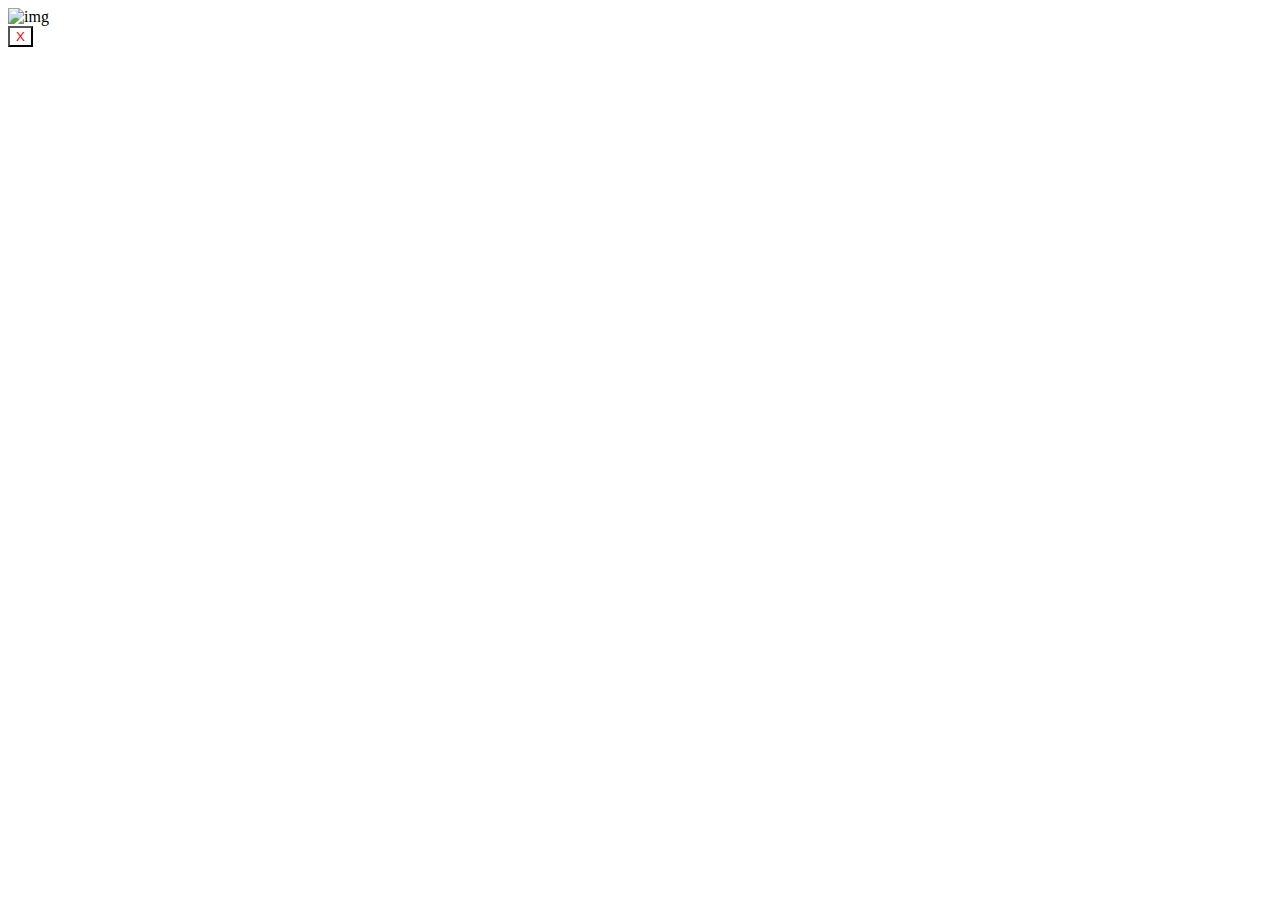
==== index.html @ 5c487a82 "Update index.html" ====
<!DOCTYPE html>
<html lang="en">
  <head>
    <meta charset="UTF-8" />
    <meta http-equiv="X-UA-Compatible" content="IE=edge" />
    <meta name="viewport" content="width=device-width, initial-scale=1.0" />

      <!-- Main Stylesheet File -->
      <link href="css/Style.css" rel="stylesheet">  
  </head>

  <body>
    <nav>
      <a href="./index.html"></a>
  	<div id="main" class="text-center paddsection">
         	<div class="container">
                	<img src="images/Escape.png" alt="img" style="width:1500px;height:800px;">
            	</div>
    </nav>
    <button href="./x.html" class="button button1">X</button>
  </body>
</html>
---- css/Style.css ----
<style>
        .button {
          border: none;
          color: white;
          padding: 16px 32px;
          text-align: right;
          text-decoration: none;
          display: inline-block;
          font-size: 200px;
          margin: 4px 2px;
          transition-duration: 0.4s;
          cursor: pointer;
        }
        
        .button1 {
          background-color: white; 
          color: red; 
        }
        
        .button1:hover {
          background-color: #100101;
          color: white;
        }
    </style>
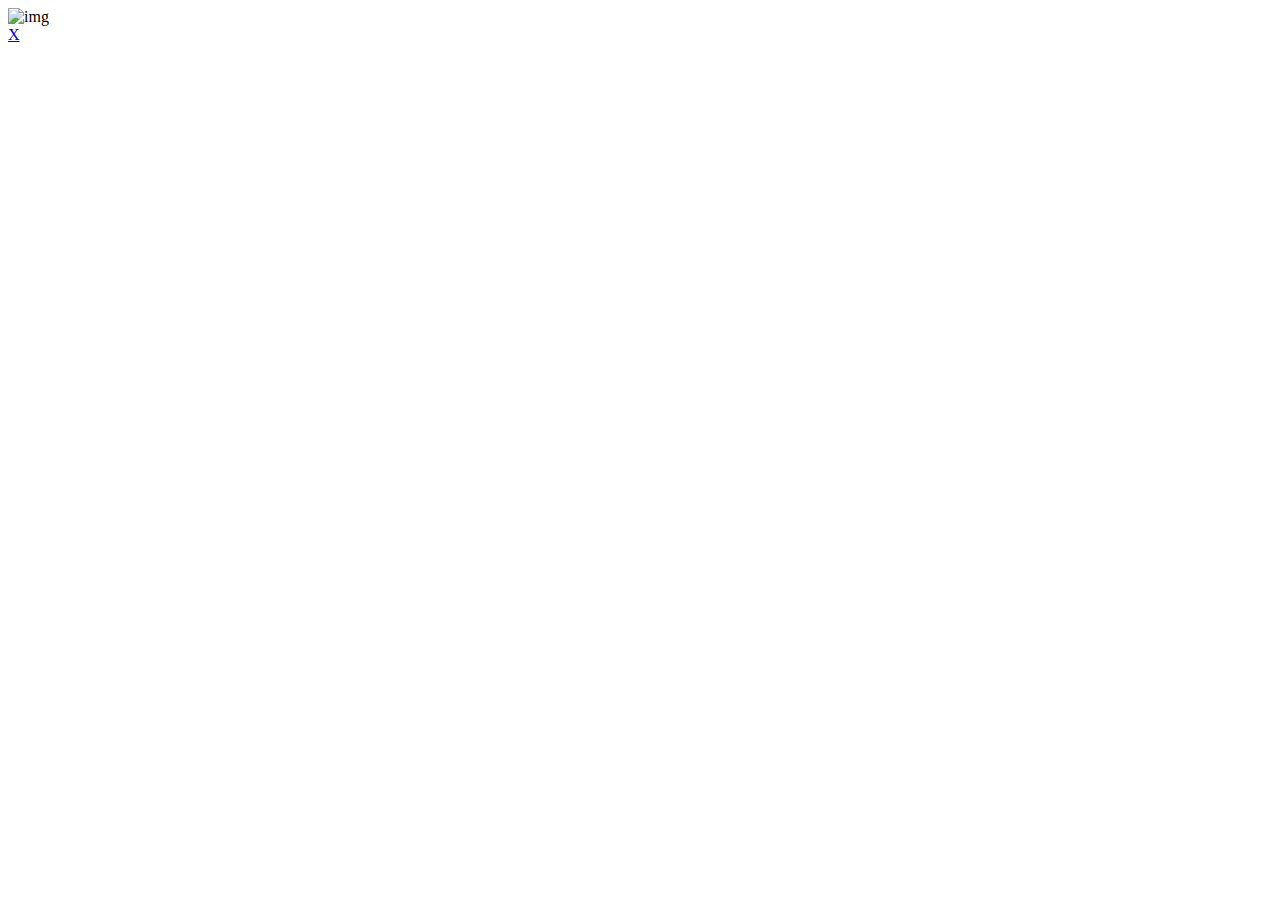
==== commit e3d4c686: "Update index.html" ====
--- a/index.html
+++ b/index.html
@@ -16,7 +16,7 @@
          	<div class="container">
                 	<img src="images/Escape.png" alt="img" style="width:1500px;height:800px;">
             	</div>
+         <a href="./x.html">X</a>
     </nav>
-    <button href="./x.html" class="button button1">X</button>
   </body>
 </html>
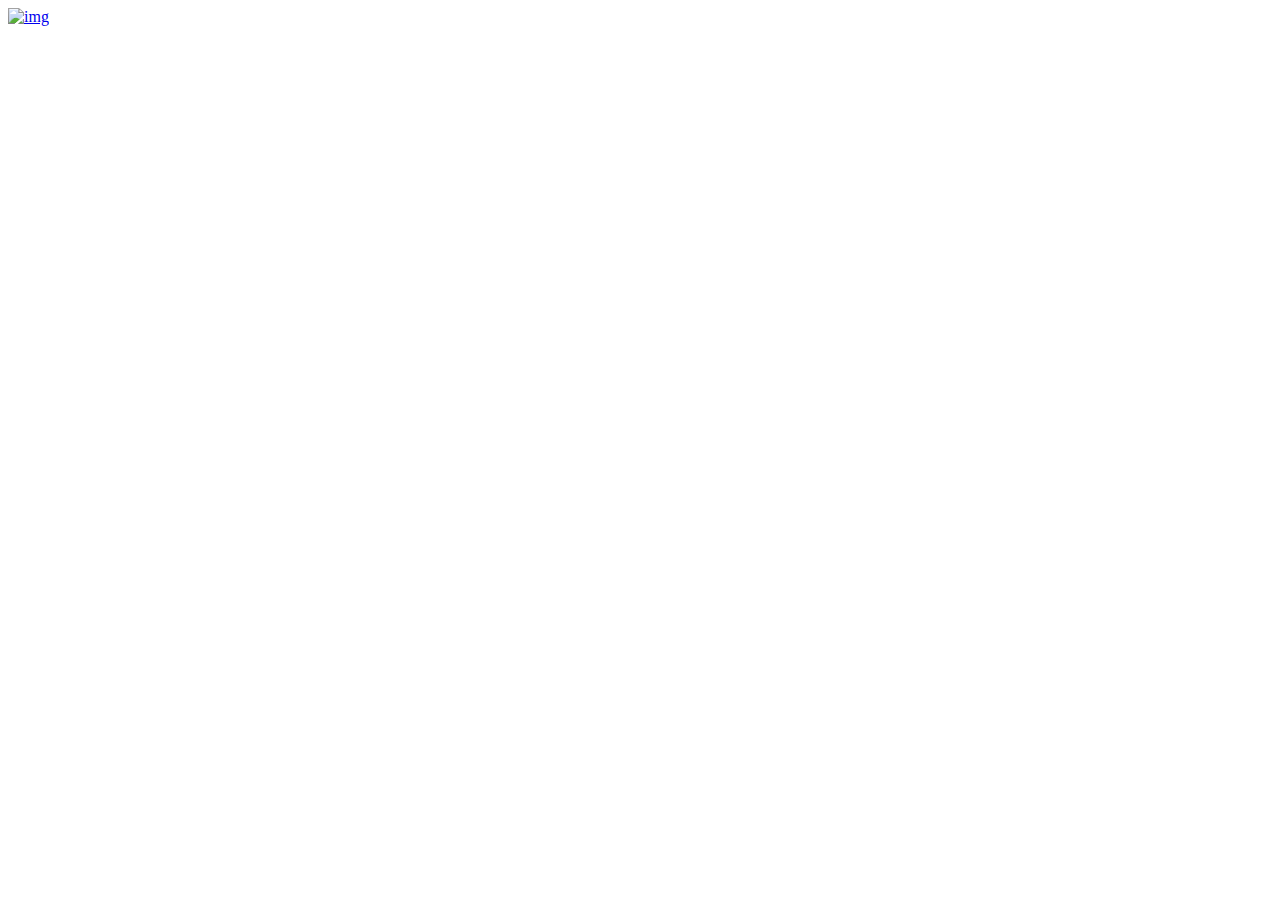
==== commit 8029efd8: "Update index.html" ====
--- a/index.html
+++ b/index.html
@@ -14,9 +14,8 @@
       <a href="./index.html"></a>
   	<div id="main" class="text-center paddsection">
          	<div class="container">
-                	<img src="images/Escape.png" alt="img" style="width:1500px;height:800px;">
+                	<a href="https://mygreatescape.github.io/PuzzlesAndHints/x.html"><img src="images/Escape.png" alt="img" style="width:1500px;height:800px;"></a>
             	</div>
-         <a href="./x.html">X</a>
     </nav>
   </body>
 </html>
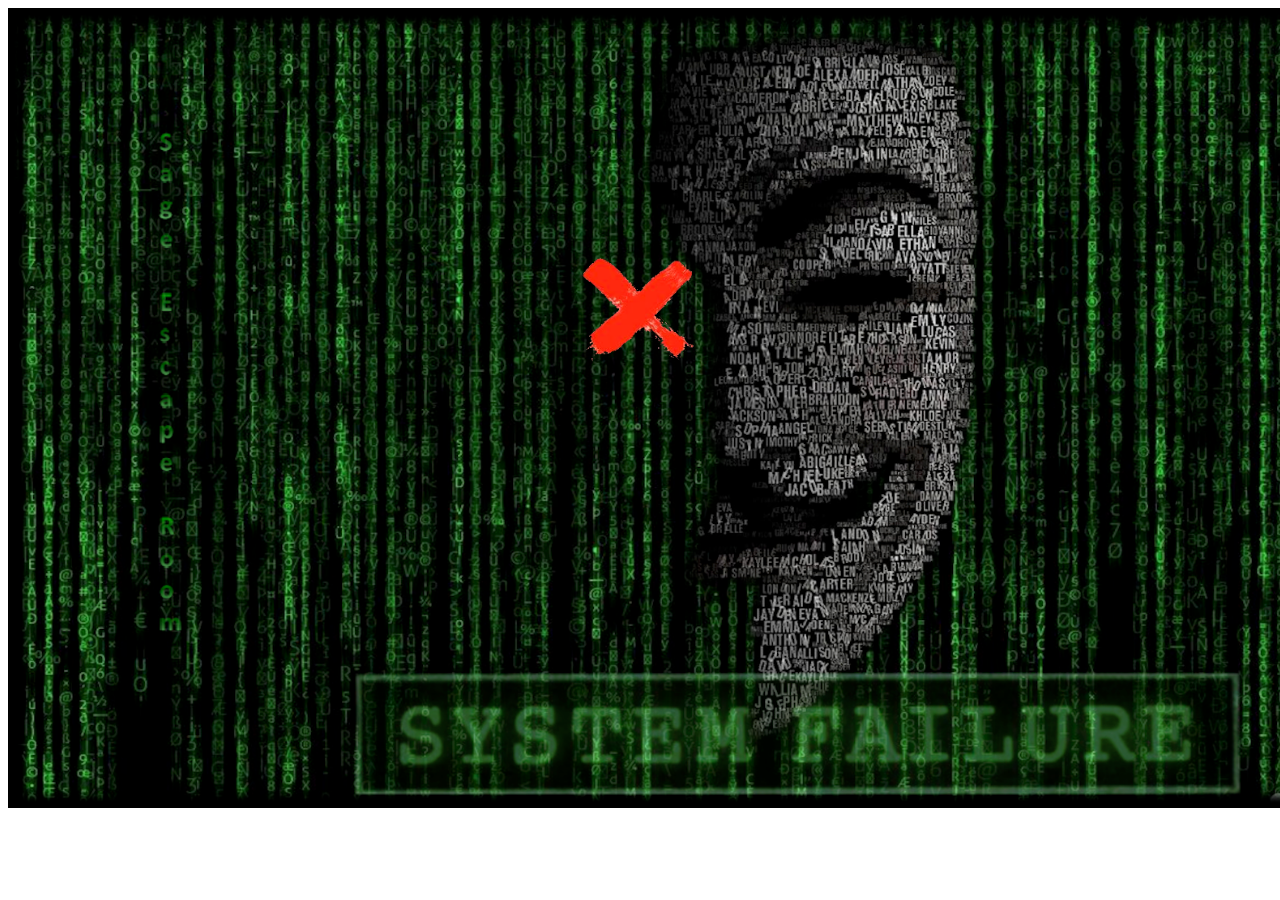
==== commit c90f7496: "Update index.html" ====
--- a/index.html
+++ b/index.html
@@ -14,7 +14,7 @@
       <a href="./index.html"></a>
   	<div id="main" class="text-center paddsection">
          	<div class="container">
-                	<a href="https://mygreatescape.github.io/PuzzlesAndHints/x.html"><img src="images/Escape.png" alt="img" style="width:1500px;height:800px;"></a>
+                	<a href="https://mygreatescape.github.io/PuzzlesAndHints/x.html"><img src="images/Escape1.png" alt="img" style="width:1500px;height:800px;"></a>
             	</div>
     </nav>
   </body>
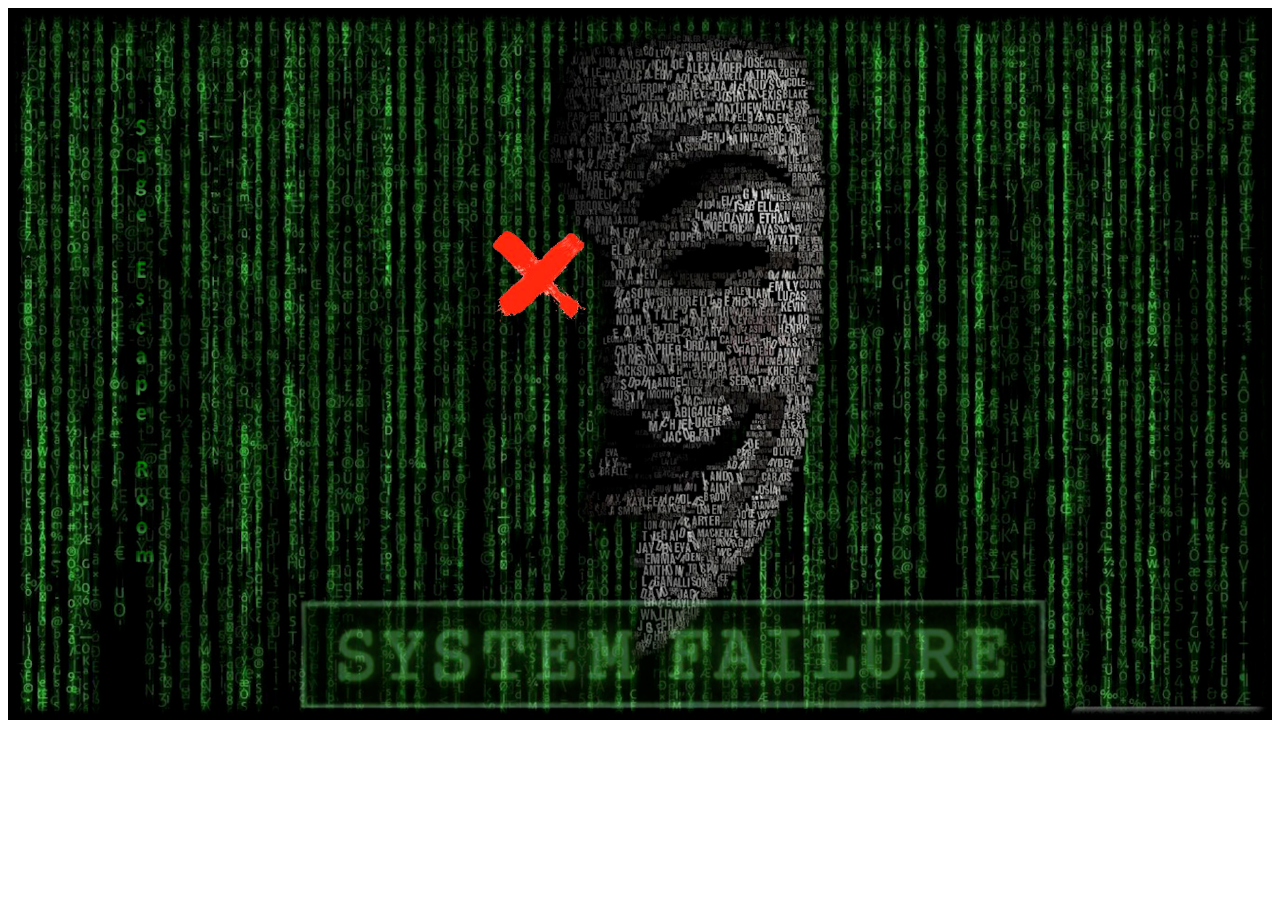
==== commit 9289d86c: "Update index.html" ====
--- a/index.html
+++ b/index.html
@@ -1,9 +1,10 @@
 <!DOCTYPE html>
 <html lang="en">
   <head>
-    <meta charset="UTF-8" />
-    <meta http-equiv="X-UA-Compatible" content="IE=edge" />
-    <meta name="viewport" content="width=device-width, initial-scale=1.0" />
+    <!-- meta -->
+    <meta charset="utf-8">
+    <meta content="width=device-width, initial-scale=1.0" name="viewport">
+  
 
       <!-- Main Stylesheet File -->
       <link href="css/Style.css" rel="stylesheet">  
@@ -14,7 +15,7 @@
       <a href="./index.html"></a>
   	<div id="main" class="text-center paddsection">
          	<div class="container">
-                	<a href="https://mygreatescape.github.io/PuzzlesAndHints/x.html"><img src="images/Escape1.png" alt="img" style="width:1500px;height:800px;"></a>
+                	<a href="https://mygreatescape.github.io/PuzzlesAndHints/x.html"><img src="images/Escape1.png" alt="img" style="max-width:100%;height:auto;"></a>
             	</div>
     </nav>
   </body>
--- a/css/Style.css
+++ b/css/Style.css
@@ -21,4 +21,10 @@
           background-color: #100101;
           color: white;
         }
+        @media only screen and (min-device-width : 320px) and (max-device-width : 480px) {
+          body {
+            background: #999;
+            width: 100%;
+          }
+        }
     </style>
